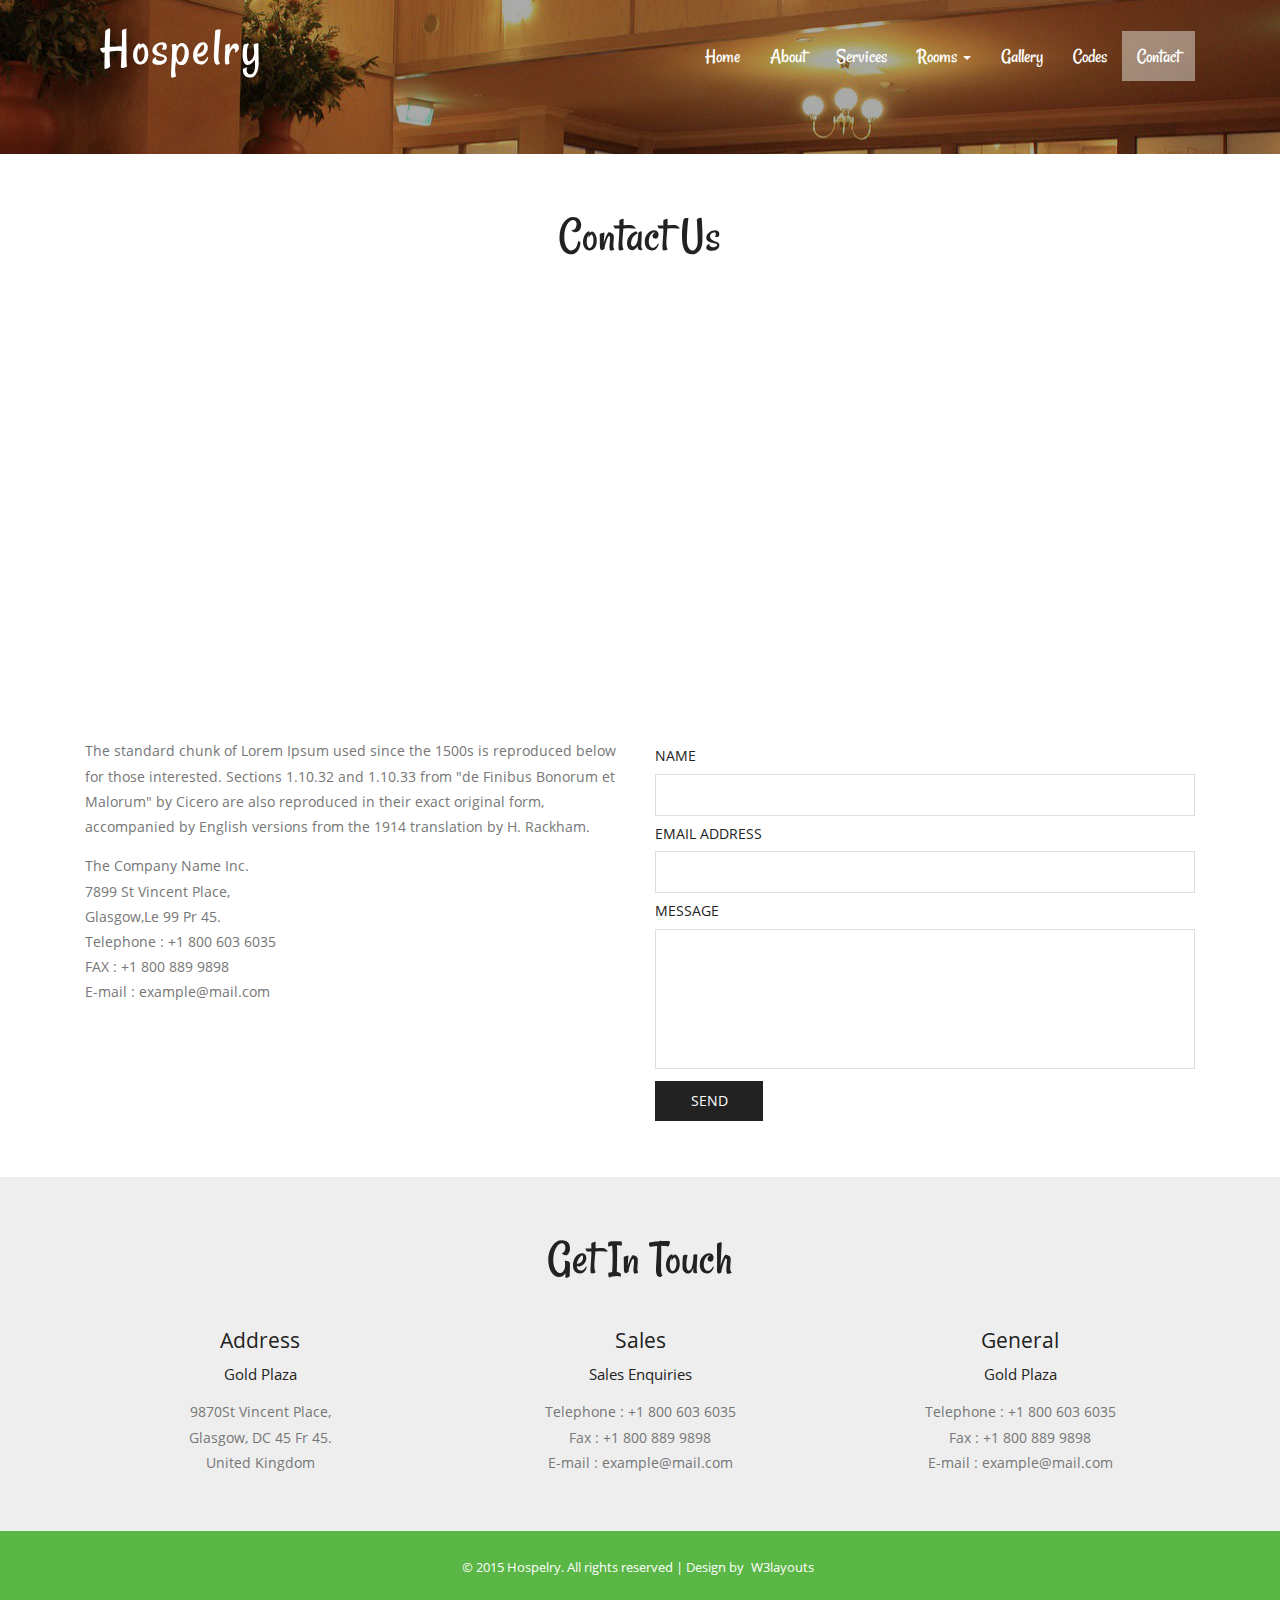
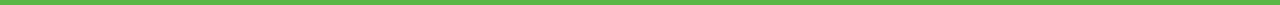
==== contact.html @ 9b79620f "add themeplate" ====
<!--
Author: W3layouts
Author URL: http://w3layouts.com
License: Creative Commons Attribution 3.0 Unported
License URL: http://creativecommons.org/licenses/by/3.0/
-->
<!DOCTYPE HTML>
<html>
<head>
<title>Hospelry a Hotel and Restaurants category Flat bootstrap Responsive  Website Template | Contact :: w3layouts</title>
<link href="css/bootstrap.css" rel="stylesheet" type="text/css" media="all">
<link href="css/style.css" rel="stylesheet" type="text/css" media="all" />
<meta name="viewport" content="width=device-width, initial-scale=1">
<meta http-equiv="Content-Type" content="text/html; charset=utf-8" />
<meta name="keywords" content="Hospelry Responsive web template, Bootstrap Web Templates, Flat Web Templates, Android Compatible web template, 
Smartphone Compatible web template, free webdesigns for Nokia, Samsung, LG, SonyErricsson, Motorola web design" />
<script type="application/x-javascript"> addEventListener("load", function() { setTimeout(hideURLbar, 0); }, false); function hideURLbar(){ window.scrollTo(0,1); } </script>
<script src="js/jquery-1.11.1.min.js"></script>
<script src="js/bootstrap.js"></script>
<script src="js/responsiveslides.min.js"></script>
 <script>
    $(function () {
      $("#slider").responsiveSlides({
      	auto: true,
      	nav: true,
      	speed: 500,
        namespace: "callbacks",
        pager: true,
      });
    });
  </script>

</head>
<body>
		<!--header-->
			<div class="header head-top">
				<div class="container">
					<div class="header-top">
						<nav class="navbar navbar-default">
							<div class="container-fluid">
    <!-- Brand and toggle get grouped for better mobile display -->
								<div class="navbar-header">
									  <button type="button" class="navbar-toggle collapsed" data-toggle="collapse" data-target="#bs-example-navbar-collapse-1" aria-expanded="false">
											<span class="sr-only">Toggle navigation</span>
											<span class="icon-bar"></span>
											<span class="icon-bar"></span>
											<span class="icon-bar"></span>
									  </button>
									<div class="navbar-brand">
										<h1><a href="index.html">hospelry</a></h1>
									</div>
								</div>

    <!-- Collect the nav links, forms, and other content for toggling -->
							<div class="collapse navbar-collapse" id="bs-example-navbar-collapse-1">
							  <ul class="nav navbar-nav">
									<li><a href="index.html">Home <span class="sr-only">(current)</span></a></li>
									<li><a href="about.html">About</a></li>
									<li><a href="services.html">Services</a></li>
									<li class="dropdown">
										<a href="#" class="dropdown-toggle" data-toggle="dropdown" role="button" aria-haspopup="true" aria-expanded="false">Rooms <span class="caret"></span></a>
								<ul class="dropdown-menu">
									<li><a href="rooms.html">Single Rooms</a></li>
									<li><a href="rooms.html">Double Rooms</a></li>
									<li><a href="rooms.html">Suites Rooms</a></li>
								</ul>
									</li>
									<li><a href="gallery.html">Gallery</a></li>
									<li><a href="codes.html">Codes</a></li>
									<li class="active"><a href="contact.html">Contact</a></li>
								</ul>
							  
							</div><!-- /.navbar-collapse -->
  </div><!-- /.container-fluid -->
						</nav>

					</div>
		</div>
</div>
<!--header-->
		<!--about-->
		
			<div class="content">
				<div class="contact">
				<div class="container">
					<h2>contact us</h2>
					<div class="google-map">
<iframe src="https://www.google.com/maps/embed?pb=!1m18!1m12!1m3!1d424396.3176723366!2d150.92243255000002!3d-33.7969235!2m3!1f0!2f0!3f0!3m2!1i1024!2i768!4f13.1!3m3!1m2!1s0x6b129838f39a743f%3A0x3017d681632a850!2sSydney+NSW%2C+Australia!5e0!3m2!1sen!2sin!4v1431587453420"></iframe>
					</div>
				<div class="contact-grids">
					<div class="col-md-6 contact-left">
						<p>The standard chunk of Lorem Ipsum used since the 1500s is reproduced below 
							for those interested. Sections 1.10.32 and 1.10.33 from "de Finibus Bonorum
							 et Malorum" by Cicero are also reproduced in their exact original form, 
							 accompanied by English versions from the 1914 translation by H. Rackham.</p>
							<address>
								<p>The Company Name Inc.</p>
								<p>7899 St Vincent Place,</p>
								<p>Glasgow,Le 99 Pr 45.</p>
								<p>Telephone : +1 800 603 6035</p>
								<p>FAX : +1 800 889 9898</p>
								<p>E-mail : <a href="mailto:example@mail.com">example@mail.com</a></p>
							</address>
					</div>
						<div class="col-md-6 contact-right">
							<form>
								<h5>name</h5>
								<input type="text">
								<h5>email address</h5>
								<input type="text">
								<h5>message</h5>
								 <textarea></textarea>
								 <input type="submit" value="send">
						 	 </form>
						</div>
						<div class="clearfix"></div>
					</div>
				</div>
			</div>
		<!--GET IN TOUCH-->
					<div class="touch-section">
					<div class="container">
						<h3>get in touch</h3>
						<div class="touch-grids">
							<div class="col-md-4 touch-grid">
								<h4>address</h4>
								<h5>Gold Plaza</h5>
								<p>9870St Vincent Place,</p>
								<p>Glasgow, DC 45 Fr 45.</p>
								<p>United Kingdom</p>
							</div>
							<div class="col-md-4 touch-grid">
								<h4>Sales</h4>
								<h5>Sales Enquiries</h5>
								<p>Telephone : +1 800 603 6035</p>
								<p>Fax : +1 800 889 9898</p>
								<p>E-mail : <a href="mailto:example@mail.com"> example@mail.com</a></p>
							</div>
							<div class="col-md-4 touch-grid">
							<h4>general</h4>
									<h5>Gold Plaza</h5>
								<p>Telephone : +1 800 603 6035</p>
								<p>Fax : +1 800 889 9898</p>
								<p>E-mail : <a href="mailto:example@mail.com"> example@mail.com</a></p>
							</div>
							<div class="clearfix"></div>
						</div>
					</div>
					</div>
				<!--GET IN TOUCH-->
			</div>
			<!--footer-->
					<div class="footer-section">
						<div class="container">
							<div class="footer-top">
								<p>&copy; 2015 Hospelry. All rights reserved | Design by <a href="http://w3layouts.com">W3layouts</a></p>
							</div>
						</div>
					</div>
</html>
---- css/style.css ----
/*--
Author: W3layouts
Author URL: http://w3layouts.com
License: Creative Commons Attribution 3.0 Unported
License URL: http://creativecommons.org/licenses/by/3.0/
--*/
@font-face {
    font-family: 'Rancho-Regular';
    src:url(../fonts/Rancho-Regular.ttf) format('truetype');
}
@font-face {
    font-family: 'OpenSans-Regular';
    src:url(../fonts/OpenSans-Regular.ttf) format('truetype');
}
body a{
    transition:0.5s all;
	-webkit-transition:0.5s all;
	-moz-transition:0.5s all;
	-o-transition:0.5s all;
	-ms-transition:0.5s all;
}
input[type="button"]{
	transition:0.5s all;
	-webkit-transition:0.5s all;
	-moz-transition:0.5s all;
	-o-transition:0.5s all;
	-ms-transition:0.5s all;
}

h1,h2,h3,h4,h5,h6{
	padding:0 0;
	margin:0 0;
}
p{
	padding:0 0;
	margin:0 0;
}
ul{
	padding:0 0;
	margin:0 0;	
}
body{
	padding:0 0;
	margin:0 0; 
	font-family: 'OpenSans-Regular'
}
.header-top {
    margin-top: 1em;
}
.navbar-brand {
    float: left;
	margin-left: 0.8em;
}
.navbar {
    border-radius: 0px;
}
.navbar-nav {
    float: right;
    margin: 0;
}
.navbar-default {
    background: none!important;
    border: none!important;
}
.top-menu ul li {
    display: inline-block;
    margin: 0.8em 1em;
}
.navbar-brand h1 a {
    text-decoration: none;
	color:#fff;
	font-size: 1.5em;
    font-family: 'Rancho-Regular';
    text-transform: capitalize;
    letter-spacing: 2px;
	line-height: .5em;

}
.navbar-default .navbar-nav > li > a {
    color: #fff;
	font-family: 'Rancho-Regular';
    font-size: 1.4em;
}
.navbar-default .navbar-nav > li > a:hover, .navbar-default .navbar-nav > li > a:focus {
    color: #fff;
    background-color: rgba(249, 255, 247, 0.43);
}
.navbar-default .navbar-nav > .active > a, .navbar-default .navbar-nav > .active > a:hover, .navbar-default .navbar-nav > .active > a:focus {
    color: #fff;
    background-color: rgba(249, 255, 247, 0.43);
}
.dropdown-menu > li > a:hover, .dropdown-menu > li > a:focus {
    color: #fff;
    text-decoration: none;
    background-color: #5ab645
}
.navbar {
    position: relative;
    min-height: 50px;
    margin-bottom: 0;
    border: 1px solid transparent;
}
.navbar-brand {
    float: left;
    height: 0px;
    padding: 0px 15px;
    font-size: 18px;
    line-height: 20px;
}
.navbar-default .navbar-nav > .open > a, .navbar-default .navbar-nav > .open > a:hover, .navbar-default .navbar-nav > .open > a:focus {
    color: #fff;
    background-color: rgba(249, 255, 247, 0.43);
}
.dropdown-menu > li > a {
    display: block;
    padding: 10px 20px;
	color: #000;
	font-family: 'Rancho-Regular';
	font-size: 1.2em;
}
.navbar > .container .navbar-brand, .navbar > .container-fluid .navbar-brand {
    margin-left: 0px;
}
.dropdown-menu {
    min-width: 150px;
    padding: 0px 0;
    border: 1px solid #fff;
}
.navbar-default {
    	padding: 1.2em 0;
}
.navbar-collapse {
    max-height: 340px;
    padding-right: 0px;
     padding-left: 0px; 
}
.header{
	background:url(../images/banner1.jpg) no-repeat 0px 0px;
	background-size:cover;
   -webkit-background-size: cover;
    -moz-background-size: cover;
    -o-background-size: cover;
    -ms-background-size: cover;
	min-height:764px;
	padding-bottom: 4em;
}
.slider {
	position: relative;
	text-align: center;
	width: 100%;
    margin: 20em 0 0;
}
.rslides {
  position: relative;
  list-style: none;
  overflow: hidden;
  width: 100%;
  padding: 0;
  margin: 0;
  }
.rslides h3{
    color: #fff;
    font-size: 4em;
    text-transform: capitalize;
	font-family: 'Rancho-Regular';
	
}
.rslides h3 span {
    color: #fff;
    background-color: rgba(249, 255, 247, 0.42);
    padding: .5em;
}
.rslides li {
  -webkit-backface-visibility: hidden;
  position: absolute;
  display: none;
  width: 100%;
  left: 0;
  top: 0;
  }
.rslides li:first-child {
  position: relative;
  display: block;
  float: left;
}
.rslides li:first-child {
  position: relative;
  display: block;
  float: left;
  }
.callbacks_tabs a:after {
	content: "\f111";
	font-size: 0;
	font-family: FontAwesome;
	visibility: visible;
	display: block;
	height: 8px;
	width: 8px;
	display: inline-block;
	border: 2px solid #fff;
	border-radius:50%;
	background:#fff;
}
.callbacks_here a:after{
	border: 2px solid #FFF;
	background:transparent;
}
.callbacks_tabs a{
	visibility:hidden;
}
.callbacks_tabs li{
	display:inline-block;
}
ul.callbacks_tabs.callbacks1_tabs {
	position: absolute;
	bottom: 29px;
	z-index: 999;
	left: 46%;
	display: none;
}
.callbacks_nav {
  position: absolute;
  -webkit-tap-highlight-color: rgba(0,0,0,0);
  top: 73%;
	left: 15%;
  opacity: 0.7;
  z-index: 3;
  text-indent: -9999px;
  overflow: hidden;
  text-decoration: none;
  height: 61px;
  width: 38px;
  margin-top: -45px;
  }
.callbacks_nav.next {
  left: auto;
  background-position: right top;
  right: 15%;
 }
.Welcome-section {
    padding: 4em 0;
    text-align: center;
}
.Welcome-section h2 {
    font-size: 3.5em;
    text-transform: capitalize;
    font-family: 'Rancho-Regular';
    color: #222;
}
.Welcome-grids {
    margin-top: 3em;
}
.welcome-grid h4 {
    font-size: 1.5em;
    text-transform: capitalize;
    padding: 0.5em 0 0.4em;
    color: #222;
}
.welcome-grid1 {
    border: 7px solid#fff;
}
.welcome-grid1:hover {
    border: 7px solid#5ab645
}
.welcome-grid p {
    font-size: 1em;
    line-height: 1.8em;
    color: #777;
}
.features {
    text-align: center;
    padding: 4em 0;
	background:#eee;
}
.feature {
    background: #fff;
    border: 1px solid #E9E9E9;
}
.features h3 {
   font-size: 3.5em;
    text-transform: capitalize;
    font-family: 'Rancho-Regular';
    color: #222;
}
.feature2 p {
    font-size: 1em;
    line-height: 1.8em;
    color: #777;
    border-top: 5px solid #F2F2F2;
    padding: 1.5em;
}
.feature1 h4 {
    font-size: 1.5em;
    color: #222;
    padding: 1em 0 0.5em;
	text-transform: capitalize;
}
span.glyphicon.glyphicon-user,span.glyphicon.glyphicon-camera,span.glyphicon.glyphicon-calendar,span.glyphicon.glyphicon-gift {
    border-radius: 4em;
    font-size: 2em;
    -webkit-border-radius: 4em;
    -moz-border-radius: 4em;
    -o-border-radius: 4em;
    border: 5px solid #FFF;
    box-shadow: 0px 0px 10px rgba(119, 119, 119, 0.25);
    -webkit-box-shadow: 0px 0px 10px rgba(119, 119, 119, 0.25);
    -moz-box-shadow: 0px 0px 10px rgba(119, 119, 119, 0.25);
    -o-box-shadow: 0px 0px 10px rgba(119, 119, 119, 0.25);
    display: inline-block;
    padding: 32px;
    background: #5ab645;
    background: -moz-linear-gradient(top, #03bcfd 0%, #019bd1 100%);
    background: -webkit-gradient(linear, left top, left bottom, color-stop(0%,#5ab645), color-stop(100%,#5ab645));
    background: -webkit-linear-gradient(top, #5ab645 0%,#5ab645 100%);
    background: -o-linear-gradient(top, #03bcfd 0%,#019bd1 100%);
    background: -ms-linear-gradient(top, #03bcfd 0%,#019bd1 100%);
    background: linear-gradient(to bottom, #5ab645 0%,#5ab645 100%);
    filter: progid:DXImageTransform.Microsoft.gradient( startColorstr='#03bcfd', endColorstr='#019bd1',GradientType=0 );
    cursor: pointer;
    transition: 0.5s ease;
    -moz-transition: 0.5s ease;
    -o-transition: 0.5s ease;
    -webkit-transition: 0.5s ease;
    color: #fff;
}
span.glyphicon.glyphicon-user:hover {
    background-color: #222;
    background-image: -moz-linear-gradient(top,#222,#222);
    background-image: -webkit-gradient(linear,0 0,0 100%,from(#222),to(#222));
    background-image: -webkit-linear-gradient(top,#222,#222);
    background-image: -o-linear-gradient(top,#222,#222);
    background-image: linear-gradient(to bottom,#222,#222);
    background-repeat: repeat-x;
	
}
span.glyphicon.glyphicon-camera:hover{
 background-color: #222;
    background-image: -moz-linear-gradient(top,#222,#222);
    background-image: -webkit-gradient(linear,0 0,0 100%,from(#222),to(#222));
    background-image: -webkit-linear-gradient(top,#222,#222);
    background-image: -o-linear-gradient(top,#222,#222);
    background-image: linear-gradient(to bottom,#222,#222);
    background-repeat: repeat-x;
}
span.glyphicon.glyphicon-calendar:hover{
 background-color: #222;
    background-image: -moz-linear-gradient(top,#222,#222);
    background-image: -webkit-gradient(linear,0 0,0 100%,from(#222),to(#222));
    background-image: -webkit-linear-gradient(top,#222,#222);
    background-image: -o-linear-gradient(top,#222,#222);
    background-image: linear-gradient(to bottom,#222,#222);
    background-repeat: repeat-x;
}
span.glyphicon.glyphicon-gift:hover{
 background-color: #222;
    background-image: -moz-linear-gradient(top,#222,#222);
    background-image: -webkit-gradient(linear,0 0,0 100%,from(#222),to(#222));
    background-image: -webkit-linear-gradient(top,#222,#222);
    background-image: -o-linear-gradient(top,#222,#222);
    background-image: linear-gradient(to bottom,#222,#222);
    background-repeat: repeat-x;
}
.features-grids {
    margin-top: 3em;
}
.feature1 {
    padding: 1.5em;
}
/*-- slider --*/
#flexiselDemo1, #flexiselDemo2, #flexiselDemo3 {
	display: none;
}
.nbs-flexisel-container {
	position: relative;
	max-width: 100%;
}
.nbs-flexisel-ul {
	position: relative;
	width: 9999px;
	margin: 0px;
	padding: 0px;
	list-style-type: none;
	text-align: center;
}
.nbs-flexisel-inner {
    overflow: hidden;
    margin-top: 0;
}
.nbs-flexisel-item {
	float: left;
	margin: 0px;
	padding: 0px;
	cursor: pointer;
	position: relative;
}
ul#flexiselDemo1 li a{
	text-decoration:none;
	display:block;
}
ul#flexiselDemo1 li a h4{
	text-align: left;
    padding-left: 14px;
	color:#478D06;
	font-family: 'Rancho-Regular';
	font-size:1.2em;
	margin-top:0.5em;
}
ul#flexiselDemo1 li a h4:hover{
	color: #DBC585;
}
.nbs-flexisel-item > a img {	
	cursor: auto;
    position: relative;
    width: 100%;
    margin: 0;
}
.nbs-flexisel-nav-left, .nbs-flexisel-nav-right {
	width: 45px;
	height: 45px;
	position: absolute;
	cursor: pointer;
	z-index: 100;
	margin-top:0em;
}
.nbs-flexisel-nav-left {
    left: 0;
    background: url(../images/img-sprite-left-right.png) no-repeat 0px 0px;
}
.nbs-flexisel-nav-right {
	right: 0px;
	background: url(../images/img-sprite-left-right.png) no-repeat -54px 0px;
}
.most-popular {
    padding: 4em 0;
}
.popular-grid h3,.popular-grid1 h3  {
    font-size: 3.5em;
    text-transform: capitalize;
    font-family: 'Rancho-Regular';
    color: #222;
}
.popular-grid ul li a {
    font-size: 0.95em;
    line-height: 2em;
    color: #777;
	text-decoration: none;
	  margin-top: 2em;
	padding: 6px 24px;
    background: url(../images/list-arrow.png) no-repeat 0px 10px;
}
.popular-grid ul {
    margin-top: 2em;
	list-style: none;
}
.popular-grid1 p {
    font-size: 1em;
    line-height: 1.8em;
    color: #777;
    margin: 2em 0;
	background: url(../images/quote.png) no-repeat 0px 0px;
	padding-left: 3em;
}
.popular-grid1 h4 a {
    font-size: 0.9em;
    text-decoration: none;
    color: #222;
    text-transform: uppercase;
	padding-left: 3em;
}
.popular-grid ul li a:hover {
    color: #5ab645
}
.touch-section {
    padding: 4em 0;
    text-align: center;
    background-color: #eee;
}
.touch-grids {
    margin-top: 3em;
}
.touch-grid h4 {
    font-size: 1.5em;
    color: #222;
    text-transform: capitalize;
}
.touch-section h3 {
    font-size: 3.5em;
    text-transform: capitalize;
    font-family: 'Rancho-Regular';
    color: #222;
}
.touch-grid h5 {
    font-size: 1.1em;
    padding: 1em 0;
    color: #222;
}
.touch-grid p {
    font-size: 1em;
    line-height: 1.8em;
    color: #777;
}
.touch-grid p a {
    text-decoration: none;
    color: #777;
}
.footer-section{
	padding:2em 0;
	text-align:center;
	background: #5ab645
}
.footer-top p {
	font-size: 0.9em;
	color: #fff;
	font-weight: 400;
}
.footer-top  a {
	font-size: 1em;
	color:#fff;
	font-weight: 400;
	text-transform: capitalize;
}
.footer-top a:hover {
	color: #fff;
}
.footer-top a {
	margin: 0 0.3em
}
/**about**/
.head-top {
    min-height: 115px !important;
}
.about-section{
padding:4em 0;
text-align:center;
}
.about-section h2 {
	    font-size: 3.5em;
    text-transform: capitalize;
    font-family: 'Rancho-Regular';
    color: #222;
    margin-bottom: 0.5em;
}
.about-section img {
   width: 100%;
}
.about-section h5 {
    font-size: 1.2em;
    text-transform: capitalize;
    color: #222;
    margin: 0.8em 0;
    font-weight: 600;
}
.about-section p {
  font-size: 1em;
  line-height: 2em;
  color: #777;
}
.why-choose {
    padding: 4em 0 ;
    text-align: center;
	background-color: #222;
}
.why-choose h3 {
  font-size: 3.5em;
    text-transform: capitalize;
    font-family: 'Rancho-Regular';
    color: #fff;
}
.choose-grid h4{
  font-size: 1.5em;
  color: #fff;
  text-transform: capitalize;
}
.choose-grid p{
	font-size:1em;
	line-height:1.8em;
	color:#eee;
	margin:1em 0 0
}
.choose-grids {
  margin-top: 3em;
}
.ourteam {
  padding:4em 0;
  text-align: center;
}
.ourteam h3 {
    font-size: 3.5em;
    text-transform: capitalize;
    font-family: 'Rancho-Regular';
    color: #222;
}
.team-grid h4{
  font-size: 1.5em;
  color: #222;
  text-transform: capitalize;
  margin: 0.5em 0 0.3em;
}
.team-grid p {
  font-size: 1em;
  color: #777;
   line-height: 2em;
 }
.team-grids {
  margin-top: 3em;
}
.whatweoffer {
    padding: 4em 0;
	background:#222;
}
.whatweoffer h3 {
 font-size: 3.5em;
    text-transform: capitalize;
    font-family: 'Rancho-Regular';
    color: #fff;
	text-align:center;
}
.offer-grids {
    margin-top: 3em;
}
.offer-grid h4 {
    font-size: 1.5em;
    color: #fff;
	line-height:1.5em
}
.offer-grid1 h4 {
    font-size: 1.5em;
	margin-bottom: .5em;
    color: #fff;
	line-height:1.5em
}
.offer-grid p{
	font-size:1em;
	line-height:1.8em;
	color:#777;
	padding-top: 1em;
}
.progress-bar-success {
    background-color: #5ab645
}
.progress-bar-info {
    background-color: #5ab645
}
.progress-bar-warning {
    background-color: #5ab645
}
.progress-bar-danger {
    background-color:#5ab645
}
.progress {
   background-color: #fff;
}
/**about**/
/*--services start here--*/
.services {
  padding: 4em 0em;
}
.services-main h2 {
 font-size: 3.5em;
    text-transform: capitalize;
    font-family: 'Rancho-Regular';
    color: #222;
	text-align:center;
}
.services1 {
    margin: 3em 0;
}
.serv-text h4 {
  color: #5ab645;
    text-transform: capitalize;
    font-weight: 600;
	font-size:1.5em;
}
.serv-text p {
    font-size: 1em;
    color: #777;
    line-height: 1.8em;
	    padding: .5em 0 0;
}
.packages-section h3 {
    font-size: 3.5em;
    text-transform: capitalize;
    font-family: 'Rancho-Regular';
    color: #222;
}
.packages-section {
    text-align: center;
    padding: 4em 0;
}
.packages-grid h4 {
    font-size: 1.5em;
    color: #222;
    padding: 0.5em 0;
    text-transform: capitalize;
}
.packages-grid p {
    font-size: 1em;
    color: #777;
}
.packages-grid1:hover {
    border: 7px solid#5ab645;
}
.packages-grid1 {
    border: 7px solid#fff;
}
.packages-grids {
    margin-top: 3em;
}
.gallery h2 {
    font-size: 3.5em;
    text-transform: capitalize;
    font-family: 'Rancho-Regular';
    color: #222;
}
.gallery {
    text-align: center;
    padding: 4em 0;
}
/*-- gallery --*/
.gallery-top {
    padding: 4em 0;
	text-align:center;
}
.gallery-grids-top {
    margin-top: 3em ;
}
.gallery-info h2 {
    font-size: 3.5em;
    text-transform: capitalize;
    font-family: 'Rancho-Regular';
    color: #222;
}
.gallery-info p {
  color: #B2B2B2;
  font-size: .9em;
  margin: 1em auto 0;
  line-height: 1.8em;
  width: 70%;
}
.gallery-grid a {
    display: block;
}
.gallery-grid img {
  width: 100%;
}
.gallery-grid:hover img {
  -webkit-filter: grayscale(100%);
  opacity: 8;
  transition: all 300ms!important;
  -webkit-transition: all 300ms!important;
  -moz-transition: all 300ms!important;
}
.gallery-grids-middle{
	margin:2em 0;
}
.room-section {
  padding: 4em 0;
}
.room-grids {
    margin-top: 3em;
}
.room-section h2 {
    font-size: 3.5em;
    text-transform: capitalize;
    font-family: 'Rancho-Regular';
    color: #222;
    text-align: center;
}
.room2 {
  margin: 2em 0;
}
.room4 {
  margin-top: 2em ;
}
.room-grid1 h4 {
  font-size: 1.5em;
  color: #5ab645;
    font-weight: 600;
  text-transform: capitalize;
}
.room-grid img {
    width: 100%;
}
.room-grid1 p {
  font-size: 1em;
  color: #777;
  line-height:2em;
    margin: 1em 0 0em;
}
a.mask {
  text-decoration: none;
  overflow: hidden;
  display: block;
}
img.zoom-img {
  -webkit-transform: scale(1, 1);
  -webkit-transition-timing-function: ease-out;
  -webkit-transition-duration: 250ms;
  -moz-transform: scale(1, 1);
  -moz-transition-timing-function: ease-out;
  -moz-transition-duration: 250ms;
}
img.zoom-img:hover {
  -webkit-transform: scale(1.1);
  -webkit-transition-timing-function: ease-out;
  -webkit-transition-duration: 750ms;
  -moz-transform: scale(1.1);
  -moz-transition-timing-function: ease-out;
  -moz-transition-duration: 750ms;
  overflow: hidden;
}
/*-- typography --*/
.typography-info {
    text-align: center;
    margin-bottom: 3em;
}
h2.type {
    font-size: 3.5em;
    text-transform: capitalize;
    font-family: 'Rancho-Regular';
    color: #222;
}
.typography {
    padding: 4em 0;
}
.show-grid [class^=col-] {
	background: #fff;
	text-align: center;
	margin-bottom: 10px;
	line-height: 2em;
	border: 10px solid #f0f0f0;
}
.show-grid [class*="col-"]:hover {
  background: #e0e0e0;
}
.grid_3{
	margin-bottom:2em;
}
.xs h3, h3.m_1{
	color:#000;
	font-size:1.7em;
	font-weight:300;
	margin-bottom: 1em;
}
.grid_3 p{
  color: #999;
  font-size: 0.85em;
  margin-bottom: 1em;
  font-weight: 300;
}
.grid_4{
	background:none;
	margin-top:50px;
}
.label {
  font-weight: 300 !important;
  border-radius:4px;
  -webkit-border-radius:4px;
	-moz-border-radius:4px;
}  
.grid_5{
	background:none;
	padding:2em 0;
}
.grid_5 h3, .grid_5 h2, .grid_5 h1, .grid_5 h4, .grid_5 h5, h3.hdg {
    margin-bottom: 1em;
    color: #222;
}
.table > thead > tr > th, .table > tbody > tr > th, .table > tfoot > tr > th, .table > thead > tr > td, .table > tbody > tr > td, .table > tfoot > tr > td {
  border-top: none !important;
}
.tab-content > .active {
  display: block;
  visibility: visible;
}
.pagination > .active > a, .pagination > .active > span, .pagination > .active > a:hover, .pagination > .active > span:hover, .pagination > .active > a:focus, .pagination > .active > span:focus {
  z-index: 0;
}
.badge-primary {
  background-color: #03a9f4;
}
.badge-success {
  background-color: #8bc34a;
}
.badge-warning {
  background-color: #ffc107;
}
.badge-danger {
  background-color: #e51c23;
}
.grid_3 p{
  line-height: 2em;
  color: #888;
  font-size: 0.9em;
  margin-bottom: 1em;
  font-weight: 300;
}
.bs-docs-example {
  margin: 1em 0;
}
section#tables  p {
 margin-top: 1em;
}
.tab-container .tab-content {
  border-radius: 0 2px 2px 2px;
  border: 1px solid #e0e0e0;
  padding: 16px;
  background-color: #ffffff;
}
.table td, .table>tbody>tr>td, .table>tbody>tr>th, .table>tfoot>tr>td, .table>tfoot>tr>th, .table>thead>tr>td, .table>thead>tr>th {
  padding: 15px!important;
}
.table > thead > tr > th, .table > tbody > tr > th, .table > tfoot > tr > th, .table > thead > tr > td, .table > tbody > tr > td, .table > tfoot > tr > td {
  font-size: 0.9em;
  color: #999;
  border-top: none !important;
}
.tab-content > .active {
  display: block;
  visibility: visible;
}
.label {
  font-weight: 300 !important;
}
.label {
  padding: 4px 6px;
  border: none;
  text-shadow: none;
}
.nav-tabs {
  margin-bottom: 1em;
}
.alert {
  font-size: 0.85em;
}
h1.t-button,h2.t-button,h3.t-button,h4.t-button,h5.t-button {
	line-height:1.8em;
  margin-top:0.5em;
  margin-bottom: 0.5em;
}
li.list-group-item1 {
  line-height: 2.5em;
}
.input-group {
  margin-bottom: 20px;
  }
.in-gp-tl{
	padding:0;
}
.in-gp-tb{
	padding-right:0;
}
.list-group {
  margin-bottom: 48px;
}
ol {
  margin-bottom: 44px;
}
h2.typoh2{
    margin: 0 0 10px;
}
@media (max-width:768px){
	.grid_5 {
		padding: 0 0 1em;
	}
	.grid_3 {
		margin-bottom: 0em;
	}
}
@media (max-width:640px){
	h1, .h1, h2, .h2, h3, .h3 {
		margin-top: 0px;
		margin-bottom: 0px;
	}
	.grid_5 h3, .grid_5 h2, .grid_5 h1, .grid_5 h4, .grid_5 h5, h3.hdg, h3.bars {
		margin-bottom: .5em;
	}
	.progress {
		height: 10px;
		margin-bottom: 10px;
	}
	ol.breadcrumb li,.grid_3 p,ul.list-group li,li.list-group-item1 {
		font-size: 14px;
	}
	.breadcrumb {
		margin-bottom: 10px;
	}
	.well {
		font-size: 14px;
		margin-bottom: 10px;
	}
	h2.typoh2 {
		font-size: 1.5em;
	}
}
@media (max-width:480px){
	.table h1 {
		font-size: 26px;
	}
	.table h2 {
		font-size: 23px;
	}
	.table h3 {
		font-size: 20px;
	}
	.label {
		font-size: 53%;
	}
	.alert,p {
		font-size: 14px;
	}
	.pagination {
		margin: 20px 0 0px;
	}
}
@media (max-width: 320px){
	.grid_4 {
		margin-top: 18px;
	}
	h3.title {
		font-size: 1.6em;
	}
	.alert, p,ol.breadcrumb li, .grid_3 p,.well, ul.list-group li, li.list-group-item1,a.list-group-item {
		font-size: 13px;
	}
	.alert {
		padding: 10px;
		margin-bottom: 10px;
	}
	ul.pagination li a {
		font-size: 14px;
		padding: 5px 11px;
	}
	.list-group {
		margin-bottom: 10px;
	}
	.well {
		padding: 10px;
	}
	.nav > li > a {
		font-size: 14px;
	}
	table.table.table-striped,.table-bordered,.bs-docs-example {
		display: none;
	}
}
/*-- //typography --*/
/***contact page ***/
.contact{
	padding: 4em 0;
}
.contact h2 {
	font-size: 3.5em;
    text-transform: capitalize;
    font-family: 'Rancho-Regular';
    color: #222;
	text-align:center;
}
.google-map iframe {
	width: 100%;
	min-height: 400px;
	border: none;
	margin-bottom: 2em;
}
.google-map {
  margin-top: 3em;
}
.contact-left p {
	color: #777;
	font-size: 1em;
	line-height: 1.8em;
}
.contact-left p a {
    text-decoration: none;
    color: #777;
}
address {
   margin: 1em 0 0;
 }
.contact-right h5{
	font-size:1em;
	text-transform: uppercase;
	font-weight: 400;
	padding: 10px 0;
	color: #222;
	
}
.contact-right input[type="text"] {
	width: 100%;
	padding: 10px 10px;
	font-size: 1em;
	outline: none;
	border: 1px solid #dcdee0;
}
.contact-right textarea {
	width: 100%;
	padding: 10px 10px;
	font-size: 1em;
	height: 10em;
	resize: none;
	outline: none;
	border: 1px solid #dcdee0;
}
.contact-right input[type="submit"] {
	width: 20%;
	font-size: 1em;
	text-transform: uppercase;
	background: #222;
	border: none;
	outline: none;
	margin-top: 0.5em;
	color: #fff;
	font-weight: 500;
	padding: 10px 0;
}
.contact-right input[type="submit"]:hover {
	background: #5ab645;
}
/***End contact page ***/

			/**responsive**/
@media (max-width:1440px){
.slider {
    margin: 18em 0 0;
}
.header {
    min-height: 679px;
}
}
@media (max-width:1366px){
.header {
    min-height: 652px;
}
.slider {
    margin: 16em 0 0;
}
}
@media (max-width:1280px){
.header {
    min-height: 602px;
}
.slider {
    margin: 14em 0 0;
}
}
@media (max-width:1080px){
.header {
    min-height: 486px;
}
.slider {
    margin: 12em 0 0;
}
.rslides h3 {
    font-size: 3.5em;
}
.Welcome-section h2,.about-section h2,.services-main h2,.room-section h2 ,.gallery-info h2,h2.type,.contact h2{
    font-size: 3em;
}
.welcome-grid h4,.feature1 h4,.touch-grid h4 ,.choose-grid h4,.team-grid h4,.offer-grid h4,.offer-grid1 h4,.serv-text h4,.packages-grid h4,.room-grid1 h4{
    font-size: 1.4em;
}
.welcome-grid p,.feature2 p,.popular-grid1 p,.touch-grid p,.about-section p,.choose-grid p,.team-grid p,.offer-grid p,.serv-text p,.packages-grid p,.room-grid1 p,.contact-left p {
    font-size: 0.965em;
}
.features h3,.popular-grid h3, .popular-grid1 h3,.touch-section h3,.why-choose h3,.ourteam h3,.whatweoffer h3,.packages-section h3 {
    font-size: 3em;
}
.about-section h5 {
    font-size: 1.1em;
}
.contact-right h5 {
    font-size: 0.96em;
}
.google-map iframe {
    min-height: 350px;
}
}
@media (max-width:991px){
.nav > li > a {
    position: relative;
    display: block;
    padding: 10px 10px;
}
.navbar-brand h1 a {
    font-size: 1.4em;
}
.navbar-default .navbar-nav > li > a {
    font-size: 1.3em;
}
.header {
    min-height: 363px;
}
.slider {
    margin: 8em 0 0;
}
.rslides h3 {
    font-size: 3em;
}
.Welcome-section,.features,.touch-section,.about-section,.ourteam,.whatweoffer ,.services,.packages-section,.room-section,.gallery-top,.typography,.contact,.why-choose,.most-popular{
    padding: 3em 0;
}
.welcome-grid {
    float: left;
    width: 33.3%;
}
.welcome-grid h4, .feature1 h4, .touch-grid h4, .choose-grid h4, .team-grid h4, .offer-grid h4, .offer-grid1 h4, .serv-text h4, .packages-grid h4, .room-grid1 h4 {
    font-size: 1.3em;
}
.welcome-grid p, .feature2 p, .popular-grid1 p, .touch-grid p, .about-section p, .choose-grid p, .team-grid p, .offer-grid p, .serv-text p, .packages-grid p, .room-grid1 p, .contact-left p {
    font-size: 0.95em;
}
.Welcome-section h2, .about-section h2, .services-main h2, .room-section h2, .gallery-info h2, h2.type, .contact h2 {
    font-size: 2.7em;
}
.features h3, .popular-grid h3, .popular-grid1 h3, .touch-section h3, .why-choose h3, .ourteam h3, .whatweoffer h3,.packages-section h3 {
    font-size: 2.7em;
}
.popular-grid ul li a {
    font-size: 0.85em;
}
.feature-grid {
    float: left;
    width: 50%;
}
.feature-grid:nth-child(3) {
    margin-top: 1em;
}
.feature-grid:nth-child(4) {
    margin-top: 1em;
}
span.glyphicon.glyphicon-user, span.glyphicon.glyphicon-camera, span.glyphicon.glyphicon-calendar, span.glyphicon.glyphicon-gift {
   padding: 25px;
}

.nbs-flexisel-nav-left, .nbs-flexisel-nav-right {
    margin-top: 1.5em;
}
.popular-grid {
    float: left;
    width: 41%
}
.popular-grid1 {
    float: left;
    width: 59%;
}
.popular-grid1 h4 a {
    font-size: 0.85em;
}
.touch-grid {
    float: left;
    width: 33.3%;
}
.touch-grid h5 {
    font-size: 1em;
}
.about-section h5 {
    font-size: 1em;
}
.choose-grid {
    float: left;
    width: 33.3%;
}
.team-grid {
    float: left;
    width: 25%;
}
.offer-grid {
    float: left;
    width: 60%;
}
.offer-grid1 {
    float: left;
    width: 40%;
}
.serv-img {
    float: left;
    width: 40%;
}
.serv-text {
    float: left;
    width: 60%;
}
.services-grid {
    margin: 0em 0em 1.5em 0em;
}
.room-grid {
    float: left;
    width: 40%;
}
.room-grid1 {
    float: left;
    width: 60%;
}
.gallery-grid {
    float: left;
    width: 25%;
}
.contact-left {
    float: left;
    width: 50%;
}
.contact-right {
    float: left;
    width: 50%;
}
.contact-right input[type="text"],.contact-right textarea {
    padding: 6px 10px;
}
.contact-right input[type="submit"] {
    font-size: 0.95em;
}
.google-map iframe {
    min-height: 310px;
}
}
@media (max-width:640px){
.navbar-nav {
    float: none;
    margin: 0;
    width: 100%;
    text-align: center;
}
.navbar-default .navbar-collapse, .navbar-default .navbar-form {
    border-color: #652840;
}
.navbar-default .navbar-toggle:hover, .navbar-default .navbar-toggle:focus {
    background-color: #5ab645;
}
.navbar-default .navbar-toggle {
    border-color: #5ab645;
}
.navbar-default .navbar-toggle .icon-bar {
    background-color: #fff;
}
.navbar-default .navbar-nav .open .dropdown-menu > li > a:hover, .navbar-default .navbar-nav .open .dropdown-menu > li > a:focus {
    color: #fff;
    background-color: transparent;
}
.navbar-default .navbar-nav .open .dropdown-menu > li > a {
    color: #fff;
}
.navbar-toggle {
     background-color: #5ab645;
}
.header-top {
    padding: 1em 0;
}
.navbar-brand {
    padding: 0px 0px;
}
.navbar-default {
    padding: .5em 0;
}
.slider {
    margin: 4.5em 0 0 0;
 }
.navbar-brand h1 a {
    font-size: 1.3em;
}
.rslides h3 {
    font-size: 2.7em;
}
.header {
    min-height: 301px;
}
.navbar-collapse {
    max-height: 387px;
}
.header-top {
    padding: .5em 0;
}
.Welcome-section h2, .about-section h2, .services-main h2, .room-section h2, .gallery-info h2, h2.type, .contact h2 {
    font-size: 2.5em;
}
.welcome-grid h4, .feature1 h4, .touch-grid h4, .choose-grid h4, .team-grid h4, .offer-grid h4, .offer-grid1 h4, .serv-text h4, .packages-grid h4, .room-grid1 h4 {
    font-size: 1.2em;
}
.features h3, .popular-grid h3, .popular-grid1 h3, .touch-section h3, .why-choose h3, .ourteam h3, .whatweoffer h3, .packages-section h3 {
    font-size: 2.5em;
}
.head-top {
    padding-bottom: 0em;
}
.welcome-grid1:hover {
    border: 3px solid#5ab645;
}
.welcome-grid1 {
    border: 3px solid#fff;
}
.Welcome-grids,.features-grids,.touch-grids ,.choose-grids,.team-grids,.offer-grids,.packages-grids,.gallery-grids-top,.google-map,.room-grids{
    margin-top: 2em;
}
.touch-grid {
    width: 100%;
    text-align: left;
}
.touch-grid:nth-child(2) {
    margin: 1em 0;
}
.touch-grid h5 {
    font-size: 0.95em;
}
.about-section h5 {
    font-size: 0.95em;
}
.team-grid {
    float: left;
    width: 50%;
}
.team-grid:nth-child(3) {
    margin-top: 1em;
}
.team-grid:nth-child(4) {
    margin-top: 1em;
}
.offer-grid {
    width: 100%;
	margin-bottom: 1em;
}
.offer-grid1 {
    width: 100%;
}
.services1 {
    margin: 2em 0;
}
.packages-grid {
    float: left;
    width: 50%;
}
.packages-grid1:hover {
    border: 3px solid#5ab645;
}
.packages-grid1 {
    border: 3px solid#fff;
}
.packages-grid:nth-child(3) {
    margin-top: 1em;
}
.packages-grid:nth-child(4) {
    margin-top: 1em;
}
.gallery-grid {
    float: left;
    width: 50%;
    margin-bottom: 2em;
}
.contact-right input[type="submit"] {
    font-size: 0.92em;
    width: 25%;
}
.google-map iframe {
    min-height: 280px;
}
}
@media (max-width:480px){
.header {
    background: url(../images/banner1.jpg) no-repeat -130px 0px;
    background-size: cover;
}
.navbar-brand h1 a {
    font-size: 1.1em;
}
.rslides h3 {
    font-size: 2.5em;
}
.Welcome-section, .features, .touch-section, .about-section, .ourteam, .whatweoffer, .services, .packages-section, .room-section, .gallery-top, .typography, .contact, .why-choose, .most-popular {
    padding: 2em 0;
}
.welcome-grid p, .feature2 p, .popular-grid1 p, .touch-grid p, .about-section p, .choose-grid p, .team-grid p, .offer-grid p, .serv-text p, .packages-grid p, .room-grid1 p, .contact-left p {
    font-size: 0.92em;
}
.Welcome-section h2, .about-section h2, .services-main h2, .room-section h2, .gallery-info h2, h2.type, .contact h2 {
    font-size: 2.2em;
}
.features h3, .popular-grid h3, .popular-grid1 h3, .touch-section h3, .why-choose h3, .ourteam h3, .whatweoffer h3, .packages-section h3 {
    font-size: 2.2em;
}
.welcome-grid {
    width: 100%;
}
.welcome-grid:nth-child(2) {
    margin: 1em 0;
}
.nbs-flexisel-nav-left, .nbs-flexisel-nav-right {
    margin-top: 7.5em;
}
.popular-grid {
    width: 100%;
}
.popular-grid1 {
    width: 100%;
    margin-top: 1em;
}
.popular-grid1 h4 a {
    font-size: 0.75em;
}
.head-top {
    background-size: cover;
    background: url(../images/banner1.jpg) no-repeat 0px 0px;
}
.about-section h5 {
    font-size: 0.9em;
    line-height: 1.58em;
}
.choose-grid {
    width: 100%;
}
.choose-grid:nth-child(2) {
    margin: 1em 0;
}
.services-grid {
    padding: 0px;
}
.room-grid {
    width: 100%;
}
.room-grid1 {
    width: 100%;
 margin-top: 1em;
}
.google-map iframe {
    min-height: 250px;
}
.contact-left {
    width: 100%;
}
.contact-right {
    width: 100%;
 margin-top: 1em;
}
.contact-right input[type="text"], .contact-right textarea {
    padding: 4px 10px;
}
.contact-right input[type="submit"] {
    font-size: 0.9em;
    width: 20%;
}
}
@media (max-width:320px){
.header-top {
    padding: 0;
}
.rslides h3 {
    font-size: 2.1em;
}
.nav > li > a {
    padding: 6px 10px;
}
.header {
    background: url(../images/banner1.jpg) no-repeat -200px 0px;
    background-size: cover;
	    min-height: 260px;
}
.slider {
    margin: 4em 0 0 0;
    width: 100%;
}
.welcome-grid {
    padding: 0;
}
.feature-grid {
    padding: 0;
}
.Welcome-section, .features, .touch-section, .about-section, .ourteam, .whatweoffer, .services, .packages-section, .room-section, .gallery-top, .typography, .contact, .why-choose, .most-popular {
    padding: 1em 0;
}
.Welcome-grids, .features-grids, .touch-grids, .choose-grids, .team-grids, .offer-grids, .packages-grids, .gallery-grids-top, .google-map,.room-grids {
    margin-top: 1em;
}
.Welcome-section h2, .about-section h2, .services-main h2, .room-section h2, .gallery-info h2, h2.type, .contact h2 {
    font-size: 2em;
}
.features h3, .popular-grid h3, .popular-grid1 h3, .touch-section h3, .why-choose h3, .ourteam h3, .whatweoffer h3, .packages-section h3 {
    font-size: 2em;
}
.feature-grid {
    width: 100%;
}
.feature-grid:nth-child(2) {
    margin-top: 1em;
}
.nbs-flexisel-nav-left, .nbs-flexisel-nav-right {
    margin-top: 5.5em;
}
.popular-grid {
    padding: 0;
}
.popular-grid1 {
    padding: 0;
}
.popular-grid ul {
    margin-top: 1em;
}
.footer-section {
    padding: 1em 0;
}
.head-top {
    background-size: cover;
    background: url(../images/banner1.jpg) no-repeat 0px 0px;
	    min-height: 100px !important;
}
.team-grid {
    width: 100%;
	padding:0;
}
.choose-grid {
    padding: 0;
}
.team-grid:nth-child(2) {
    margin-top: 1em;
}
.offer-grid {
    padding: 0;
}
.offer-grid1 {
    padding: 0;
}
.serv-img {
    width: 100%;
	padding: 0;
}
.serv-text {
    width: 100%;
    margin-top: 1em;
    padding: 0;
}
.room-grid1 {
    padding: 0;
}
.room-grid {
    padding: 0;
}
.gallery-grid {
    float: none;
    width: 100%;
    margin-bottom: 1em;
    padding: 0;
}
.contact-left {
    padding: 0;
}
.contact-right {
    padding: 0;
}
.contact-right input[type="submit"] {
    font-size: 0.9em;
    width: 24%;
}
}
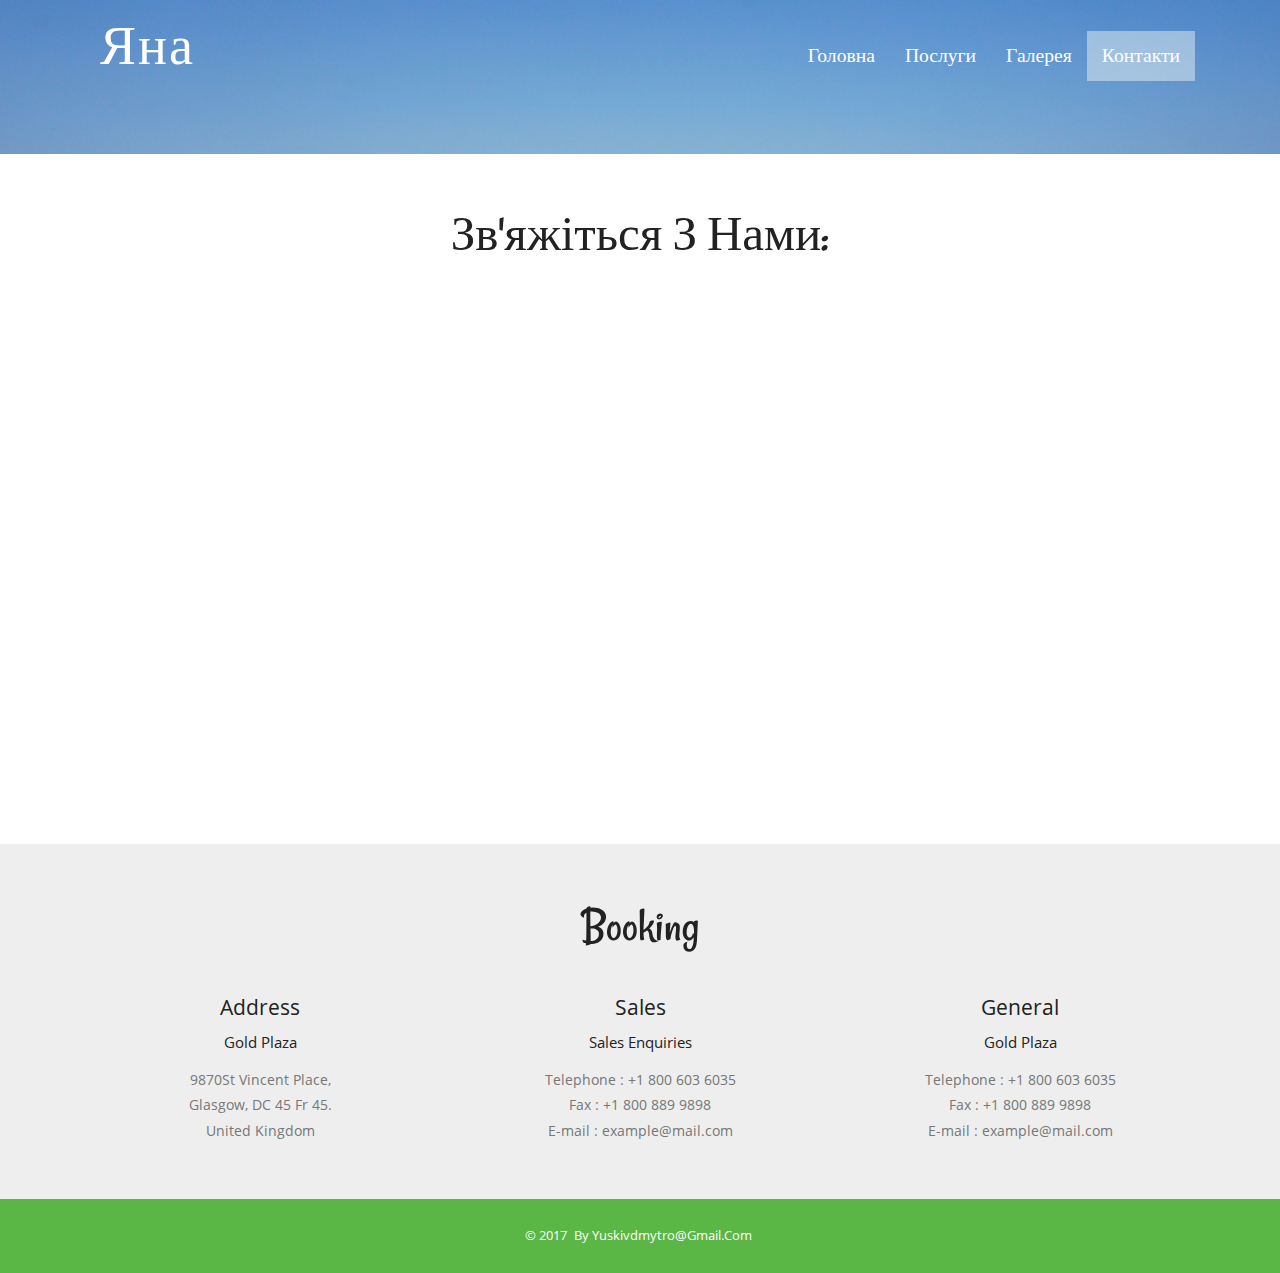
==== commit 008c6c64: "first changes" ====
--- a/contact.html
+++ b/contact.html
@@ -1,18 +1,13 @@
-<!--
-Author: W3layouts
-Author URL: http://w3layouts.com
-License: Creative Commons Attribution 3.0 Unported
-License URL: http://creativecommons.org/licenses/by/3.0/
--->
+
 <!DOCTYPE HTML>
 <html>
 <head>
-<title>Hospelry a Hotel and Restaurants category Flat bootstrap Responsive  Website Template | Contact :: w3layouts</title>
+<title>Контакти</title>
 <link href="css/bootstrap.css" rel="stylesheet" type="text/css" media="all">
 <link href="css/style.css" rel="stylesheet" type="text/css" media="all" />
 <meta name="viewport" content="width=device-width, initial-scale=1">
 <meta http-equiv="Content-Type" content="text/html; charset=utf-8" />
-<meta name="keywords" content="Hospelry Responsive web template, Bootstrap Web Templates, Flat Web Templates, Android Compatible web template, 
+<meta name="keywords" content="Hospelry Responsive web template, Bootstrap Web Templates, Flat Web Templates, Android Compatible web template,
 Smartphone Compatible web template, free webdesigns for Nokia, Samsung, LG, SonyErricsson, Motorola web design" />
 <script type="application/x-javascript"> addEventListener("load", function() { setTimeout(hideURLbar, 0); }, false); function hideURLbar(){ window.scrollTo(0,1); } </script>
 <script src="js/jquery-1.11.1.min.js"></script>
@@ -47,29 +42,20 @@
 											<span class="icon-bar"></span>
 									  </button>
 									<div class="navbar-brand">
-										<h1><a href="index.html">hospelry</a></h1>
+										<h1><a href="index.html">Яна</a></h1>
 									</div>
 								</div>
 
     <!-- Collect the nav links, forms, and other content for toggling -->
 							<div class="collapse navbar-collapse" id="bs-example-navbar-collapse-1">
 							  <ul class="nav navbar-nav">
-									<li><a href="index.html">Home <span class="sr-only">(current)</span></a></li>
-									<li><a href="about.html">About</a></li>
-									<li><a href="services.html">Services</a></li>
-									<li class="dropdown">
-										<a href="#" class="dropdown-toggle" data-toggle="dropdown" role="button" aria-haspopup="true" aria-expanded="false">Rooms <span class="caret"></span></a>
-								<ul class="dropdown-menu">
-									<li><a href="rooms.html">Single Rooms</a></li>
-									<li><a href="rooms.html">Double Rooms</a></li>
-									<li><a href="rooms.html">Suites Rooms</a></li>
+									<li><a href="index.html">Головна</span></a></li>
+									<li><a href="services.html">Послуги</a></li>
+									<li><a href="gallery.html">Галерея</a></li>
+
+									<li class="active"><a href="contact.html">Контакти</a></li>
 								</ul>
-									</li>
-									<li><a href="gallery.html">Gallery</a></li>
-									<li><a href="codes.html">Codes</a></li>
-									<li class="active"><a href="contact.html">Contact</a></li>
-								</ul>
-							  
+
 							</div><!-- /.navbar-collapse -->
   </div><!-- /.container-fluid -->
 						</nav>
@@ -79,48 +65,21 @@
 </div>
 <!--header-->
 		<!--about-->
-		
+
 			<div class="content">
 				<div class="contact">
 				<div class="container">
-					<h2>contact us</h2>
+					<h2>Зв'яжіться з нами: </h2>
 					<div class="google-map">
-<iframe src="https://www.google.com/maps/embed?pb=!1m18!1m12!1m3!1d424396.3176723366!2d150.92243255000002!3d-33.7969235!2m3!1f0!2f0!3f0!3m2!1i1024!2i768!4f13.1!3m3!1m2!1s0x6b129838f39a743f%3A0x3017d681632a850!2sSydney+NSW%2C+Australia!5e0!3m2!1sen!2sin!4v1431587453420"></iframe>
+<iframe src="https://www.google.com/maps/embed?pb=!1m18!1m12!1m3!1d2539.338808733038!2d30.434104937409547!3d50.47203598630341!2m3!1f0!2f0!3f0!3m2!1i1024!2i768!4f13.1!3m3!1m2!1s0x0%3A0x0!2zNTDCsDI4JzE5LjMiTiAzMMKwMjYnMDkuMiJF!5e0!3m2!1suk!2sua!4v1497113661252" width="600" height="450" frameborder="0" style="border:0" allowfullscreen></iframe>
 					</div>
-				<div class="contact-grids">
-					<div class="col-md-6 contact-left">
-						<p>The standard chunk of Lorem Ipsum used since the 1500s is reproduced below 
-							for those interested. Sections 1.10.32 and 1.10.33 from "de Finibus Bonorum
-							 et Malorum" by Cicero are also reproduced in their exact original form, 
-							 accompanied by English versions from the 1914 translation by H. Rackham.</p>
-							<address>
-								<p>The Company Name Inc.</p>
-								<p>7899 St Vincent Place,</p>
-								<p>Glasgow,Le 99 Pr 45.</p>
-								<p>Telephone : +1 800 603 6035</p>
-								<p>FAX : +1 800 889 9898</p>
-								<p>E-mail : <a href="mailto:example@mail.com">example@mail.com</a></p>
-							</address>
-					</div>
-						<div class="col-md-6 contact-right">
-							<form>
-								<h5>name</h5>
-								<input type="text">
-								<h5>email address</h5>
-								<input type="text">
-								<h5>message</h5>
-								 <textarea></textarea>
-								 <input type="submit" value="send">
-						 	 </form>
-						</div>
-						<div class="clearfix"></div>
-					</div>
+
 				</div>
 			</div>
 		<!--GET IN TOUCH-->
 					<div class="touch-section">
 					<div class="container">
-						<h3>get in touch</h3>
+						<h3>Booking</h3>
 						<div class="touch-grids">
 							<div class="col-md-4 touch-grid">
 								<h4>address</h4>
@@ -153,7 +112,7 @@
 					<div class="footer-section">
 						<div class="container">
 							<div class="footer-top">
-								<p>&copy; 2015 Hospelry. All rights reserved | Design by <a href="http://w3layouts.com">W3layouts</a></p>
+								<p>&copy; 2017 <a href="mailto:yuskivdmytro@gmail.com">by yuskivdmytro@gmail.com</a></a></p>
 							</div>
 						</div>
 					</div>
